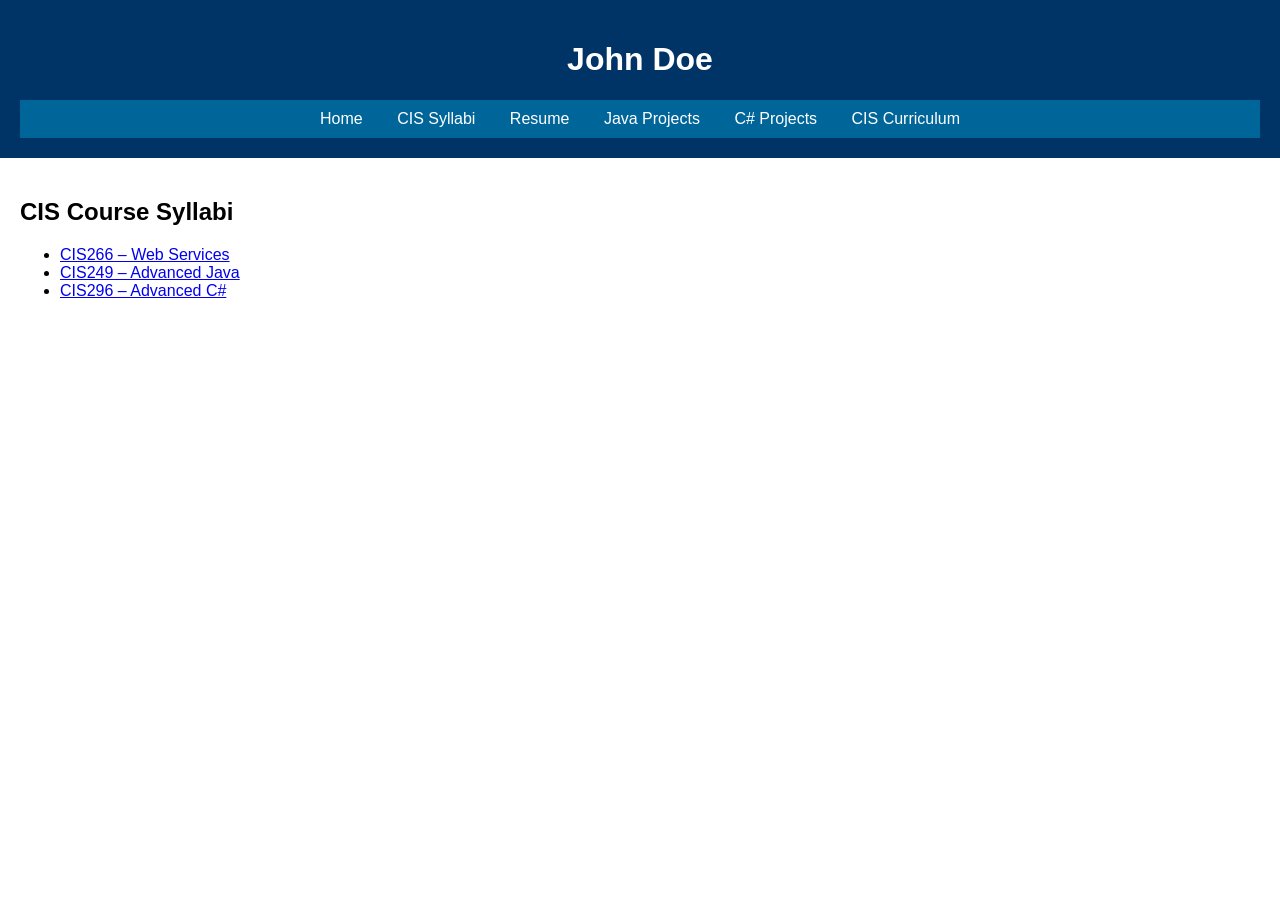
==== CIS_Syllabi.html @ ad836bef "first commit" ====
<!DOCTYPE html>
<html lang="en">
<head>
  <meta charset="UTF-8">
  <title>CIS Syllabi</title>
  <link rel="stylesheet" href="styles.css">
</head>
<body>
  <header>
    <h1>John Doe</h1>
    <nav>
      <a href="index.html">Home</a>
      <a href="CIS_Syllabi.html">CIS Syllabi</a>
      <a href="resume/JohnDoeResume.pdf">Resume</a>
      <a href="projects/java.html">Java Projects</a>
      <a href="projects/csharp.html">C# Projects</a>
      <a href="http://catalog.southeasttech.edu/preview_program.php?catoid=17&poid=2004&hl=%22programming%22" target="_blank">CIS Curriculum</a>
    </nav>
  </header>

  <main>
    <h2>CIS Course Syllabi</h2>
    <ul>
      <li><a href="syllabi/CIS266_Syllabus.pdf" target="_blank">CIS266 – Web Services</a></li>
      <li><a href="syllabi/CIS249_Syllabus.pdf" target="_blank">CIS249 – Advanced Java</a></li>
      <li><a href="syllabi/CIS296_Syllabus.pdf" target="_blank">CIS296 – Advanced C#</a></li>
      <!-- Add the rest -->
    </ul>
  </main>
</body>
</html>
---- styles.css ----
/* styles.css */
body {
    font-family: Arial, sans-serif;
    margin: 0;
    padding: 0;
  }
  
  header {
    background-color: #003366;
    color: white;
    padding: 20px;
    text-align: center;
  }
  
  nav {
    background-color: #006699;
    padding: 10px;
    text-align: center;
  }
  
  nav a {
    color: white;
    text-decoration: none;
    margin: 0 15px;
  }
  
  main {
    padding: 20px;
  }
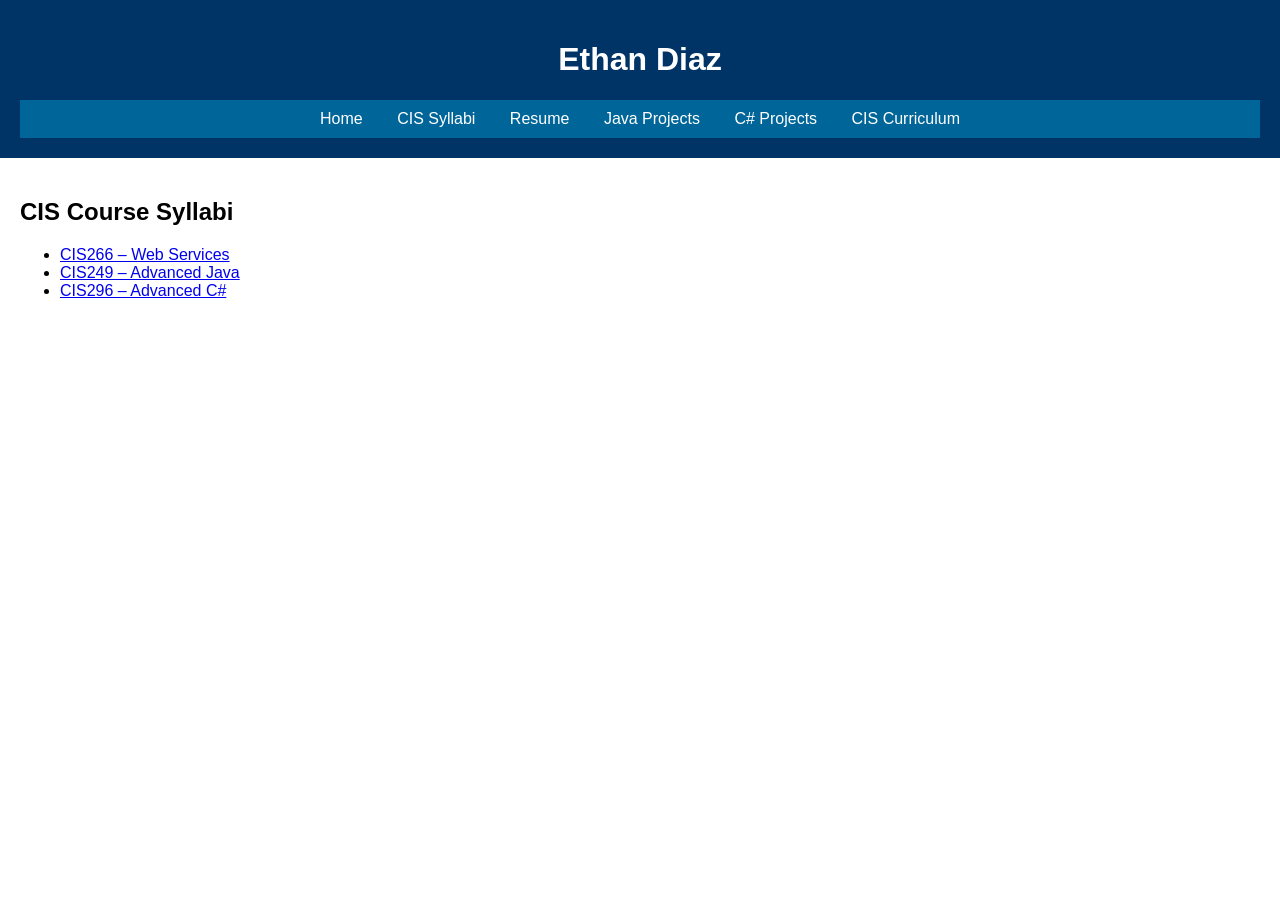
==== commit 3dbe0df9: "update" ====
--- a/CIS_Syllabi.html
+++ b/CIS_Syllabi.html
@@ -7,11 +7,11 @@
 </head>
 <body>
   <header>
-    <h1>John Doe</h1>
+    <h1>Ethan Diaz</h1>
     <nav>
       <a href="index.html">Home</a>
       <a href="CIS_Syllabi.html">CIS Syllabi</a>
-      <a href="resume/JohnDoeResume.pdf">Resume</a>
+      <a href="resume/EthanDiazResume.pdf">Resume</a>
       <a href="projects/java.html">Java Projects</a>
       <a href="projects/csharp.html">C# Projects</a>
       <a href="http://catalog.southeasttech.edu/preview_program.php?catoid=17&poid=2004&hl=%22programming%22" target="_blank">CIS Curriculum</a>
